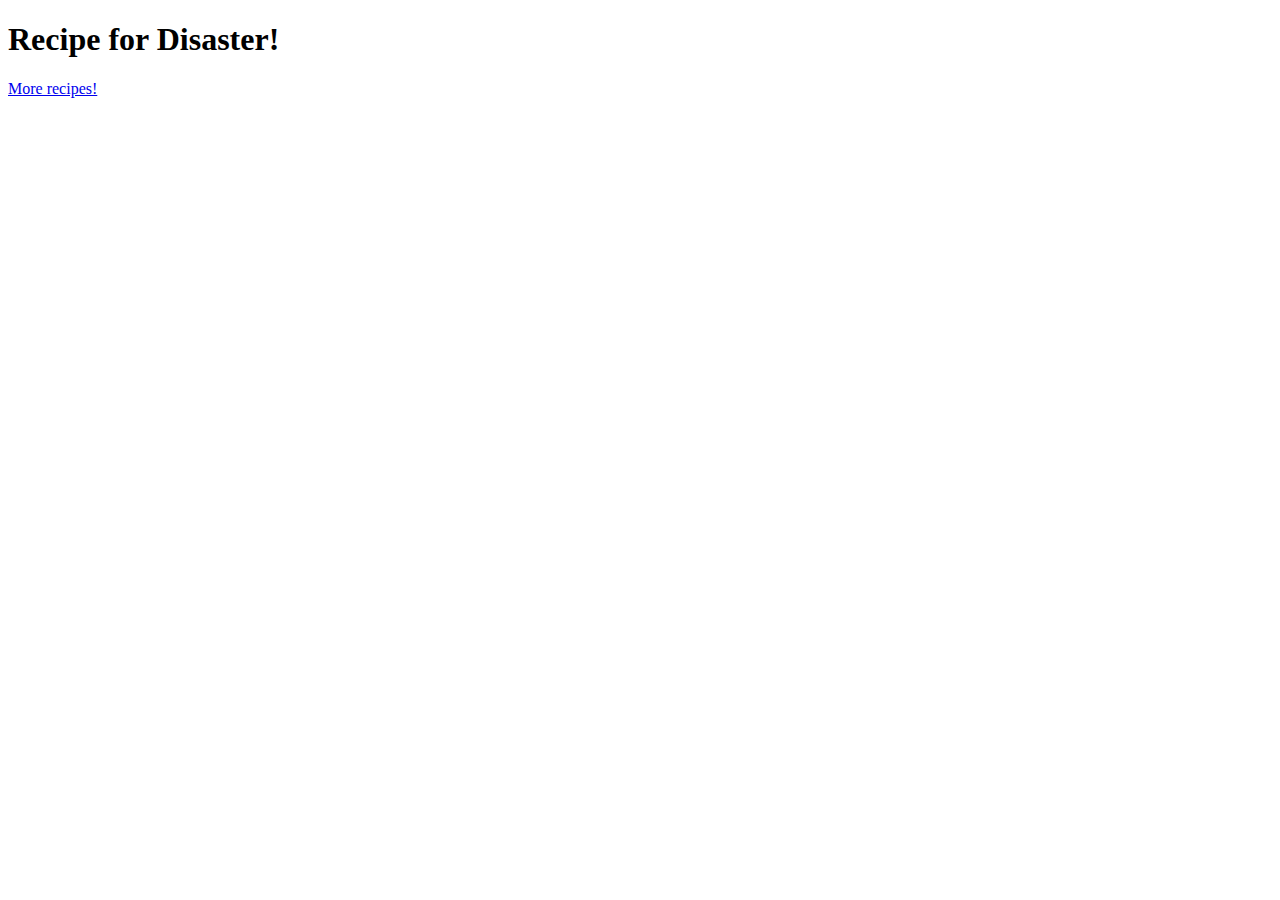
==== recipes/disaster.html @ 15447bcf "Add disaster recipe page" ====
<!DOCTYPE html>
<html lang="en">
    <head>
        <meta charset="UTF-8">
        <title>Disaster</title>
    </head>
    <body>
        <h1>Recipe for Disaster!</h1>
        <a href="../index.html">More recipes!</a>
    </body>
</html>
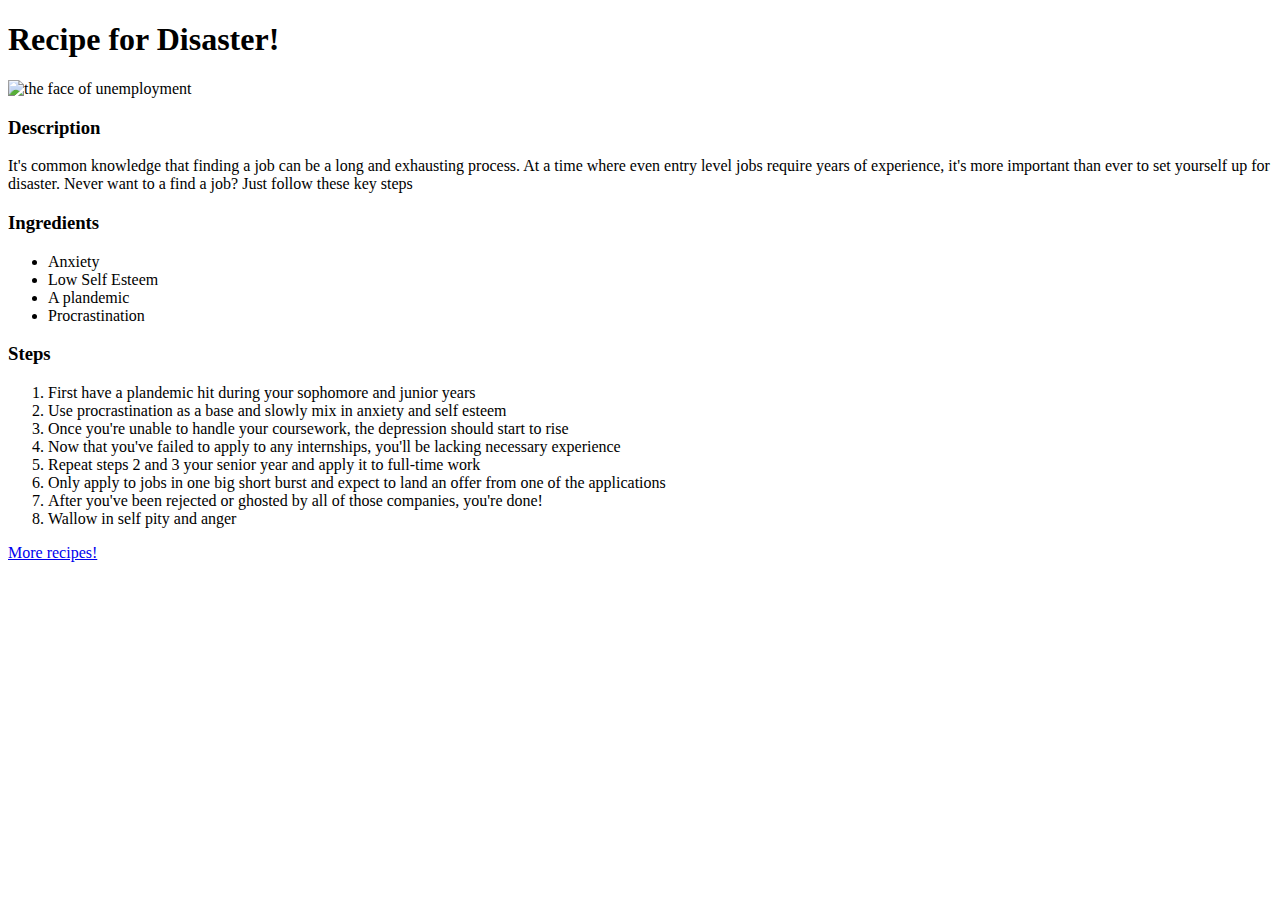
==== commit 8d526f51: "Add disaster recipe content" ====
--- a/recipes/disaster.html
+++ b/recipes/disaster.html
@@ -6,6 +6,30 @@
     </head>
     <body>
         <h1>Recipe for Disaster!</h1>
+        <img src="https://i.kym-cdn.com/entries/icons/facebook/000/036/372/C50802FE-85D7-41AB-8A7B-5825D000D121.jpg" alt="the face of unemployment">
+        <h3>Description</h3>
+        <p>It's common knowledge that finding a job can be a long and exhausting process. 
+            At a time where even entry level jobs require years of experience, it's more important than
+            ever to set yourself up for disaster. Never want to a find a job? Just follow these key steps
+        </p>
+        <h3>Ingredients</h3>
+        <ul>
+            <li>Anxiety</li>
+            <li>Low Self Esteem</li>
+            <li>A plandemic</li>
+            <li>Procrastination</li>
+        </ul>
+        <h3>Steps</h3>
+        <ol>
+            <li>First have a plandemic hit during your sophomore and junior years</li>
+            <li>Use procrastination as a base and slowly mix in anxiety and self esteem</li>
+            <li>Once you're unable to handle your coursework, the depression should start to rise</li>
+            <li>Now that you've failed to apply to any internships, you'll be lacking necessary experience</li>
+            <li>Repeat steps 2 and 3 your senior year and apply it to full-time work</li>
+            <li>Only apply to jobs in one big short burst and expect to land an offer from one of the applications</li>
+            <li>After you've been rejected or ghosted by all of those companies, you're done!</li>
+            <li>Wallow in self pity and anger</li>
+        </ol>
         <a href="../index.html">More recipes!</a>
     </body>
 </html>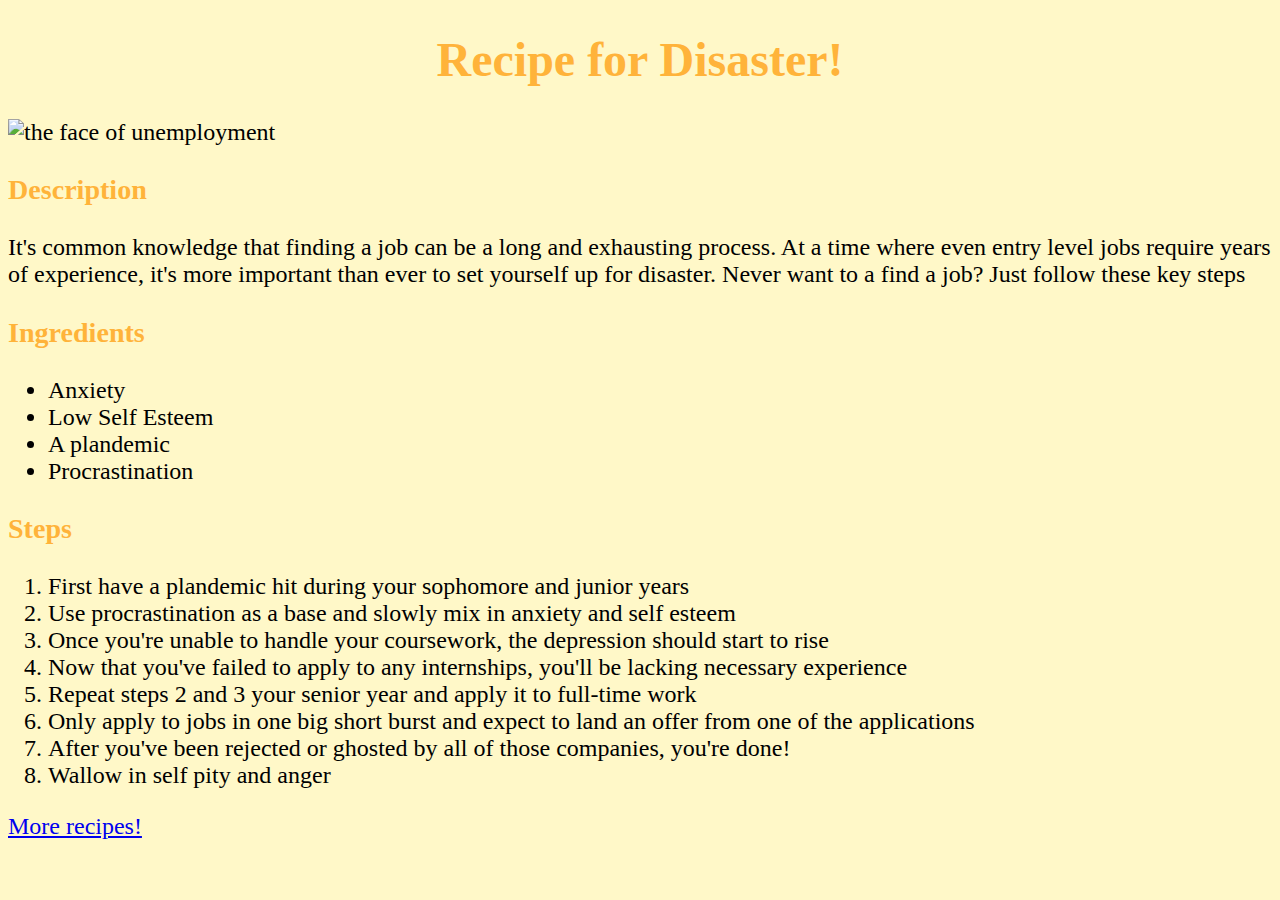
==== commit 13843f06: "Add CSS Style to recipe pages" ====
--- a/recipes/disaster.html
+++ b/recipes/disaster.html
@@ -2,6 +2,7 @@
 <html lang="en">
     <head>
         <meta charset="UTF-8">
+        <link rel="stylesheet" href="../styles.css">
         <title>Disaster</title>
     </head>
     <body>
--- a/styles.css
+++ b/styles.css
@@ -0,0 +1,37 @@
+body{
+    background-color: rgb(255, 248, 200);
+    font-family:Georgia, 'Times New Roman', Times, serif;
+    font-size: 24px;
+}
+h1,
+h2,
+h3{
+    color: #ffb33a;
+}
+
+h1{
+    text-align: center;
+}
+
+img{
+    display: block;
+    margin-left: auto;
+    margin-right: auto;
+}
+
+#sopranos-link{
+    color: rgb(154, 0, 0);
+}
+
+.sopranos h1, .sopranos h3{
+    color: rgb(154, 0, 0); 
+}
+
+.sopranos{
+    background-color: black;
+}
+
+.sopranos p, .sopranos ol, .sopranos ul{
+    color: grey;
+    font-family:fantasy;
+}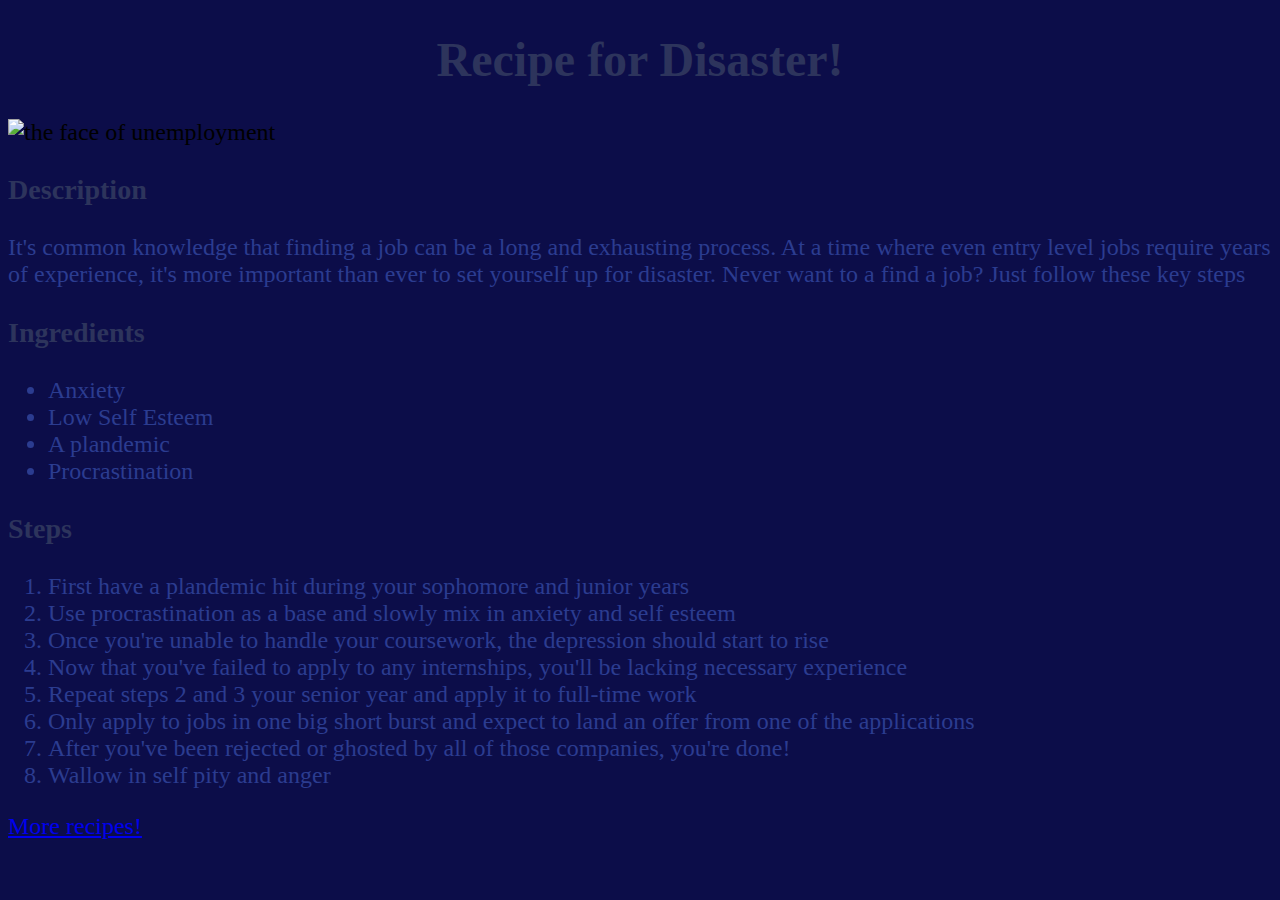
==== commit 4644e017: "Differentiate disaster and success styles" ====
--- a/recipes/disaster.html
+++ b/recipes/disaster.html
@@ -5,7 +5,7 @@
         <link rel="stylesheet" href="../styles.css">
         <title>Disaster</title>
     </head>
-    <body>
+    <body class="disaster">
         <h1>Recipe for Disaster!</h1>
         <img src="https://i.kym-cdn.com/entries/icons/facebook/000/036/372/C50802FE-85D7-41AB-8A7B-5825D000D121.jpg" alt="the face of unemployment">
         <h3>Description</h3>
--- a/styles.css
+++ b/styles.css
@@ -1,16 +1,12 @@
 body{
-    background-color: rgb(255, 248, 200);
+    background-color: rgb(251, 248, 227);
     font-family:Georgia, 'Times New Roman', Times, serif;
     font-size: 24px;
-}
-h1,
-h2,
-h3{
-    color: #ffb33a;
 }
 
 h1{
     text-align: center;
+    color: rgb(12, 1, 38);
 }
 
 img{
@@ -19,19 +15,49 @@
     margin-right: auto;
 }
 
+.success{
+    background-color: rgb(255, 248, 200);
+}
+
+.success h1,
+.success h3{
+    color: #ffb33a;
+}
+
+.success p,
+.success li{
+    color: rgb(255, 104, 104);
+}
+
+.disaster{
+    background-color: #0c0d49;
+}
+
+.disaster h1,
+.disaster h3{
+    color: #2d345c;
+}
+
+.disaster p,
+.disaster li{
+    color: #2b3c90;
+}
+
 #sopranos-link{
     color: rgb(154, 0, 0);
-}
-
-.sopranos h1, .sopranos h3{
-    color: rgb(154, 0, 0); 
 }
 
 .sopranos{
     background-color: black;
 }
 
-.sopranos p, .sopranos ol, .sopranos ul{
+.sopranos h1, 
+.sopranos h3{
+    color: rgb(154, 0, 0); 
+}
+
+.sopranos p, 
+.sopranos li{
     color: grey;
     font-family:fantasy;
 }